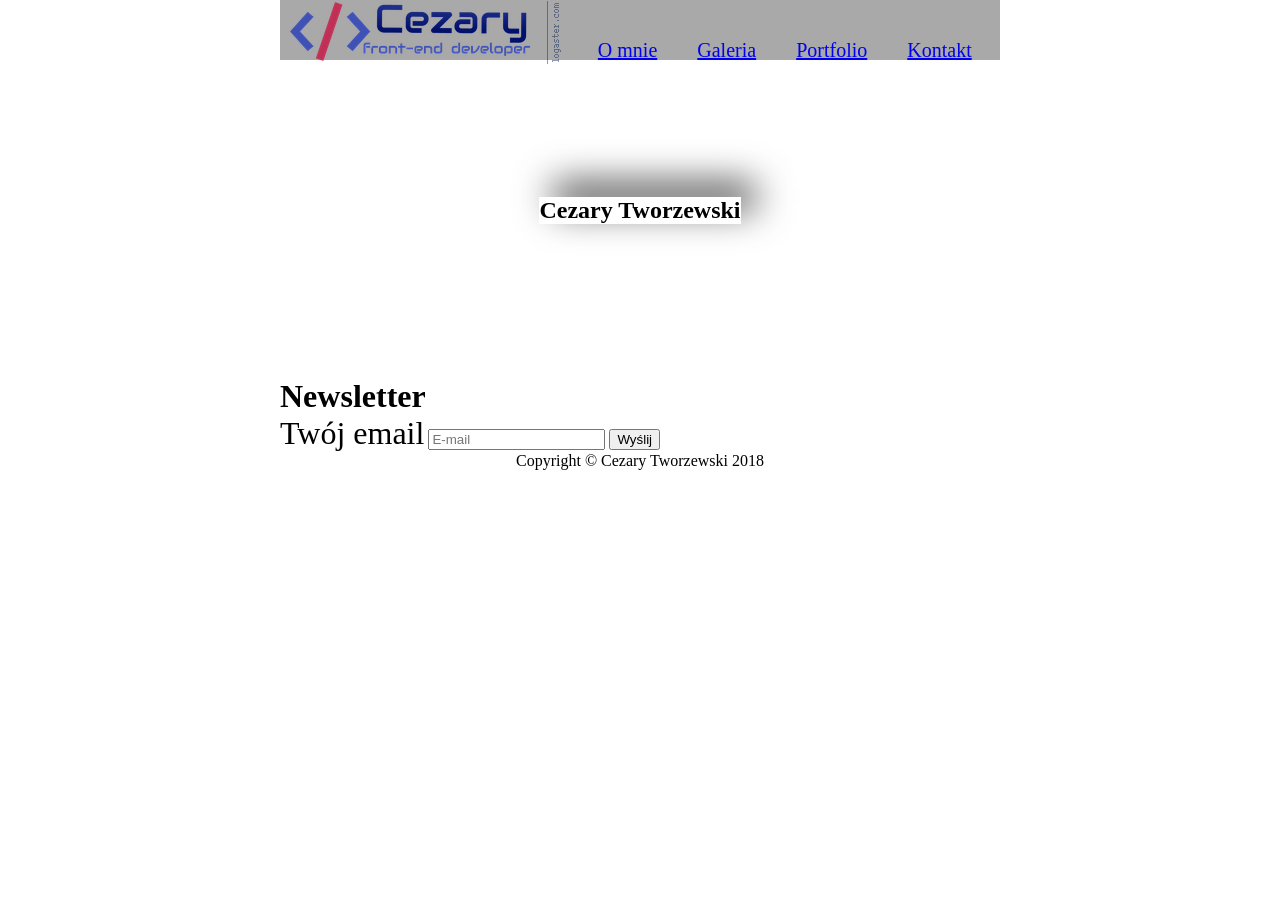
==== app/index.html @ afa17936 "Initial import" ====
<!doctype html>
<html lang="en">
<head>
    <meta charset="UTF-8">
    <meta name="viewport"
          content="width=device-width, user-scalable=no, initial-scale=1.0, maximum-scale=1.0, minimum-scale=1.0">
    <meta http-equiv="X-UA-Compatible" content="ie=edge">
    <title>Portolio</title>
    <link rel="stylesheet" href="styles/main.css">
</head>
<body>
<div id="page">
    <nav id="menu">
        <div id="logo"><img src="../img/logo.png" alt=""></div>
        <ul>
            <li><a href="#">O mnie</a></li>
            <li><a href="#">Galeria</a></li>
            <li><a href="#">Portfolio</a></li>
            <li><a href="#">Kontakt</a></li>
        </ul>
    </nav>
    <section id="banner">
        <h1 id="name-banner">Cezary Tworzewski</h1>
    </section>


    <section id="gallery">
        <ul>
            <li><img src="http://lorempixel.com/400/300/sports/1" alt=""></li>
            <li><img src="http://lorempixel.com/400/300/sports/2" alt=""></li>
            <li><img src="http://lorempixel.com/400/300/sports/3" alt=""></li>
            <li><img src="http://lorempixel.com/400/300/sports/4" alt=""></li>
        </ul>
    </section>

    <section id="newsletter">
        <h1>Newsletter</h1>
        <form>
            <label>Twój email</label>
            <input type="email" name="email" required placeholder="E-mail">
            <input type="submit" value="Wyślij">
        </form>
    </section>

    <footer>
        Copyright &copy; Cezary Tworzewski 2018
    </footer>
</div>
<script src="./scripts/main.js"></script>
</body>
</html>
---- app/styles/main.css ----
body, h1, p {
    margin: 0;
}

#page {
    width: 720px;
    margin: 0 auto;
}

#banner {
    background: url(https://picsum.photos/720/300) no-repeat center center;
    height: 300px;
    display: flex;
    justify-content: center;
    align-items: center;
}

#name-banner {
    -webkit-box-shadow: 14px -14px 37px 0px rgba(0,0,0,0.75);
    -moz-box-shadow: 14px -14px 37px 0px rgba(0,0,0,0.75);
    box-shadow: 14px -14px 37px 0px rgba(0,0,0,0.75);
}

ul {
    list-style: none;
    padding: 0;
    margin: 0;
    display: flex;
    justify-content: space-around;
    flex-wrap: wrap;
}



#menu {
    background-color: darkgray;
    height: 60px;
    line-height: 60px;
    display: flex;
    justify-content: space-around;
    text-decoration: none;

}

#menu ul {
    text-decoration: none;
}

#menu li {
    font-size: 20px;
    padding: 20px;
    display: flex;
    align-items: center;
    text-decoration: none;
}

#menu li:hover {
    background-color: gold;
}

#newsletter h1 {
    font-size: xx-large;
}

label {
    font-size: xx-large;
}

footer {
    text-align: center;
}
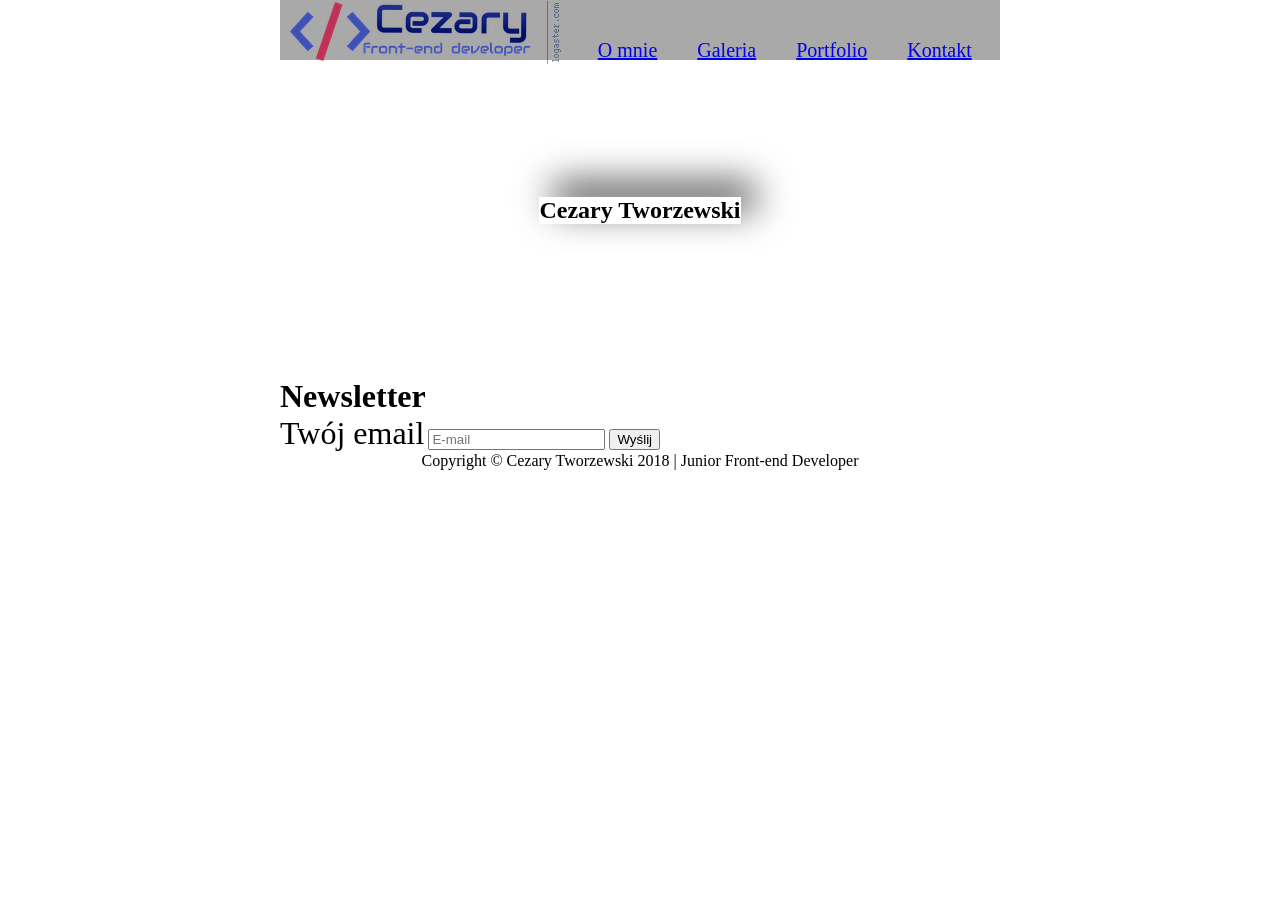
==== commit 163ffb68: "Second import" ====
--- a/app/index.html
+++ b/app/index.html
@@ -43,7 +43,7 @@
     </section>
 
     <footer>
-        Copyright &copy; Cezary Tworzewski 2018
+        Copyright &copy; Cezary Tworzewski 2018 | Junior Front-end Developer
     </footer>
 </div>
 <script src="./scripts/main.js"></script>
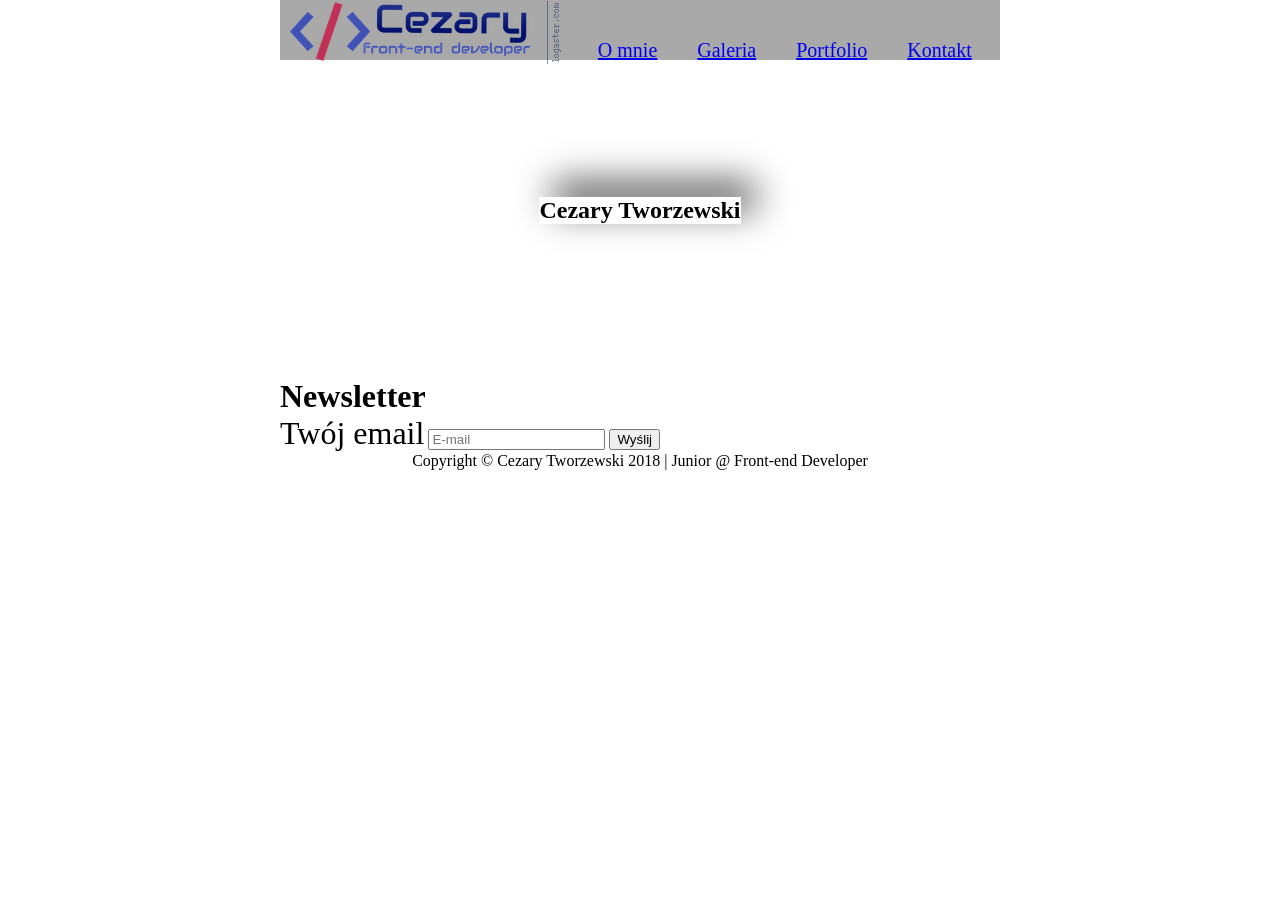
==== commit ab5fd28c: "Obladi oblada" ====
--- a/app/index.html
+++ b/app/index.html
@@ -43,7 +43,7 @@
     </section>
 
     <footer>
-        Copyright &copy; Cezary Tworzewski 2018 | Junior Front-end Developer
+        Copyright &copy; Cezary Tworzewski 2018 | Junior @ Front-end Developer
     </footer>
 </div>
 <script src="./scripts/main.js"></script>
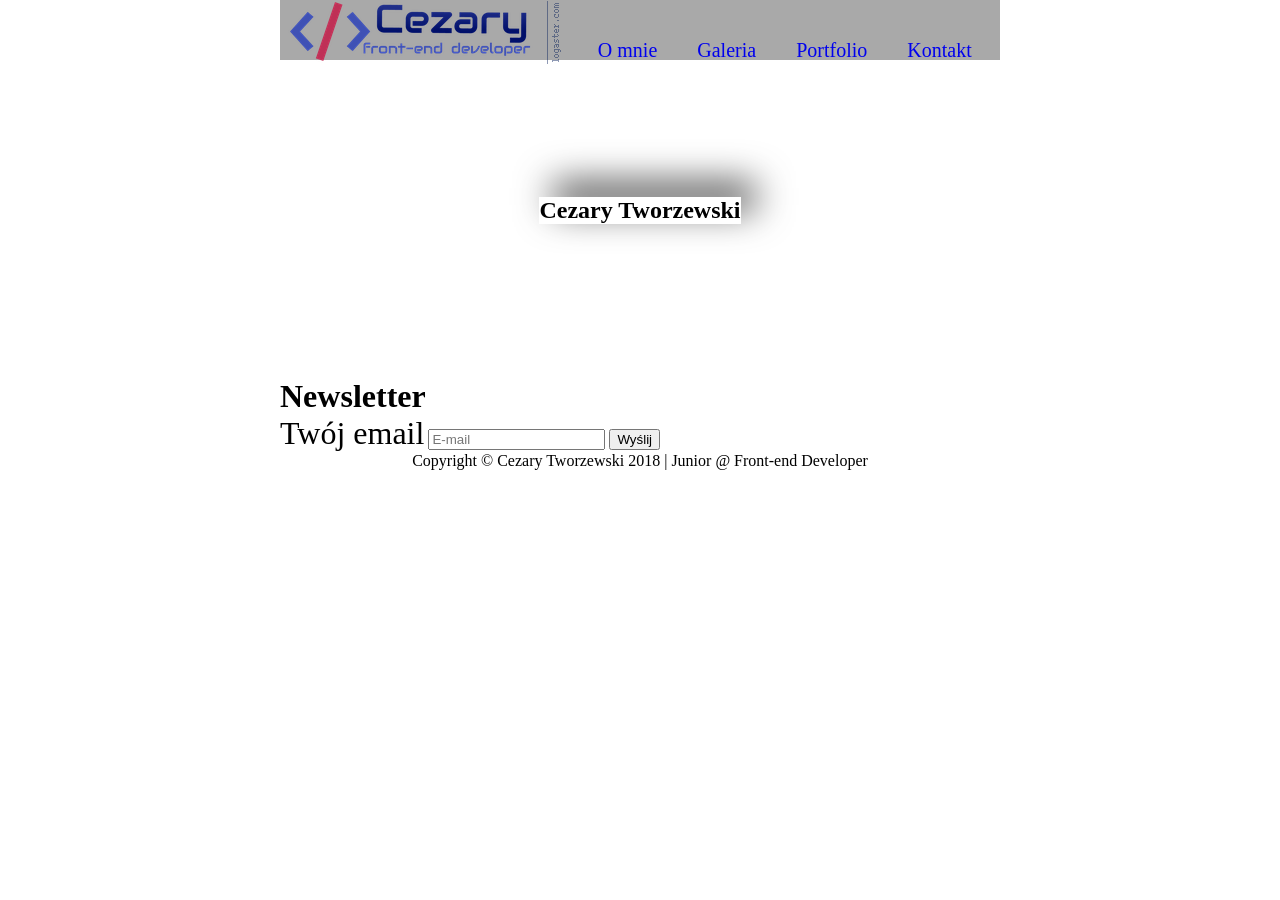
==== commit 023f3d79: "Change directory" ====
--- a/app/index.html
+++ b/app/index.html
@@ -11,7 +11,7 @@
 <body>
 <div id="page">
     <nav id="menu">
-        <div id="logo"><img src="../img/logo.png" alt=""></div>
+        <div id="logo"><img src="../app/img/logo.png" alt=""></div>
         <ul>
             <li><a href="#">O mnie</a></li>
             <li><a href="#">Galeria</a></li>
--- a/app/styles/main.css
+++ b/app/styles/main.css
@@ -54,6 +54,10 @@
     text-decoration: none;
 }
 
+#menu a {
+    text-decoration: none;
+}
+
 #menu li:hover {
     background-color: gold;
 }
